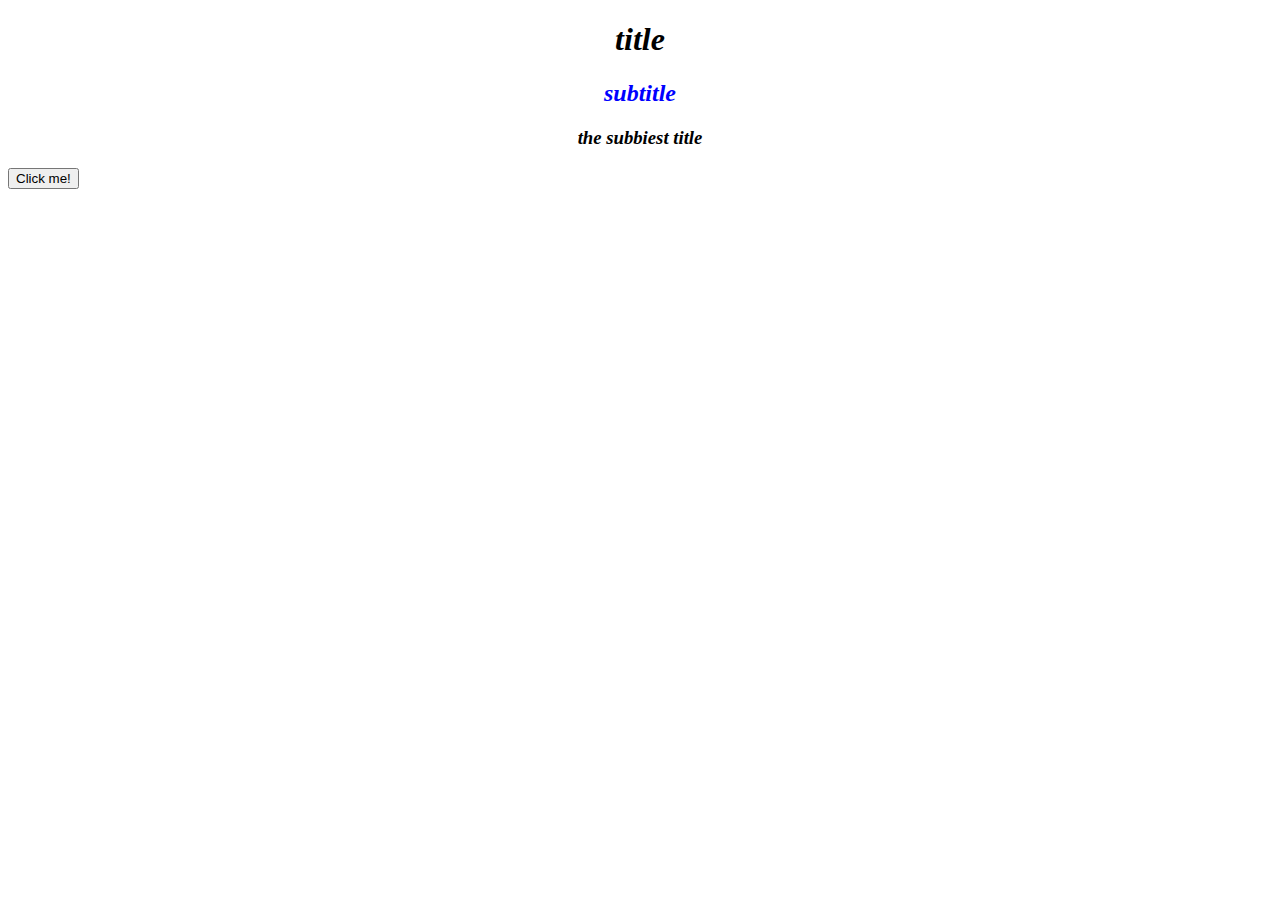
==== index.html @ 41af7191 "v1 sketch website" ====
<!DOCTYPE html>

<html>
<head>
    <title>Title here</title>
<link rel="stylesheet" href="styles.css">
</head>
<body>
    <div id="important">
<h1>title</h1>
<h2> subtitle</h2>
<h3>the subbiest title</h3>
    </div>
        <button onmousedown="handleClick(event)" id="myButton" onmouseup="unHandleClick()">Click me!</button>
        
    <!-- <img src="https://wybeaconnews.org/wp-content/uploads/2020/10/BUff-Dolphin-475x354.jpg"</img> -->
<script>
// let myButton = document.getElementById("myButton").addEventListener('click',)

// myButton.innerHTML = "my text";

function handleClick(e){
    document.getElementById('title')
}
function unHandleClick(){
    document.getElementById('myButton').style.backgroundColor="red";
}
//let myButton = document.querySelector('#important > h2')

</script>
</body>


</html>

        <!-- <h1>DO IT YOU WONT</h1>
        <h1 id="red_title">hi!</h1>
        <h1 id="important">wuz poppin'</h1>
        <h2 id="important">c'mon now...</h2>
        <h3><b>please?</b> uWu</h3>
    <h1>:) :) :) :) :)</h1> -->
---- styles.css ----
#red_title{
    font-size:300%;
    color:red;
}
.large{
    font-size:300%;
}
#important{
    font-family: 'Comic Sans MS';
    text-align: center;
    font-style: italic;
}

#important > h2{
color: blue; 
}
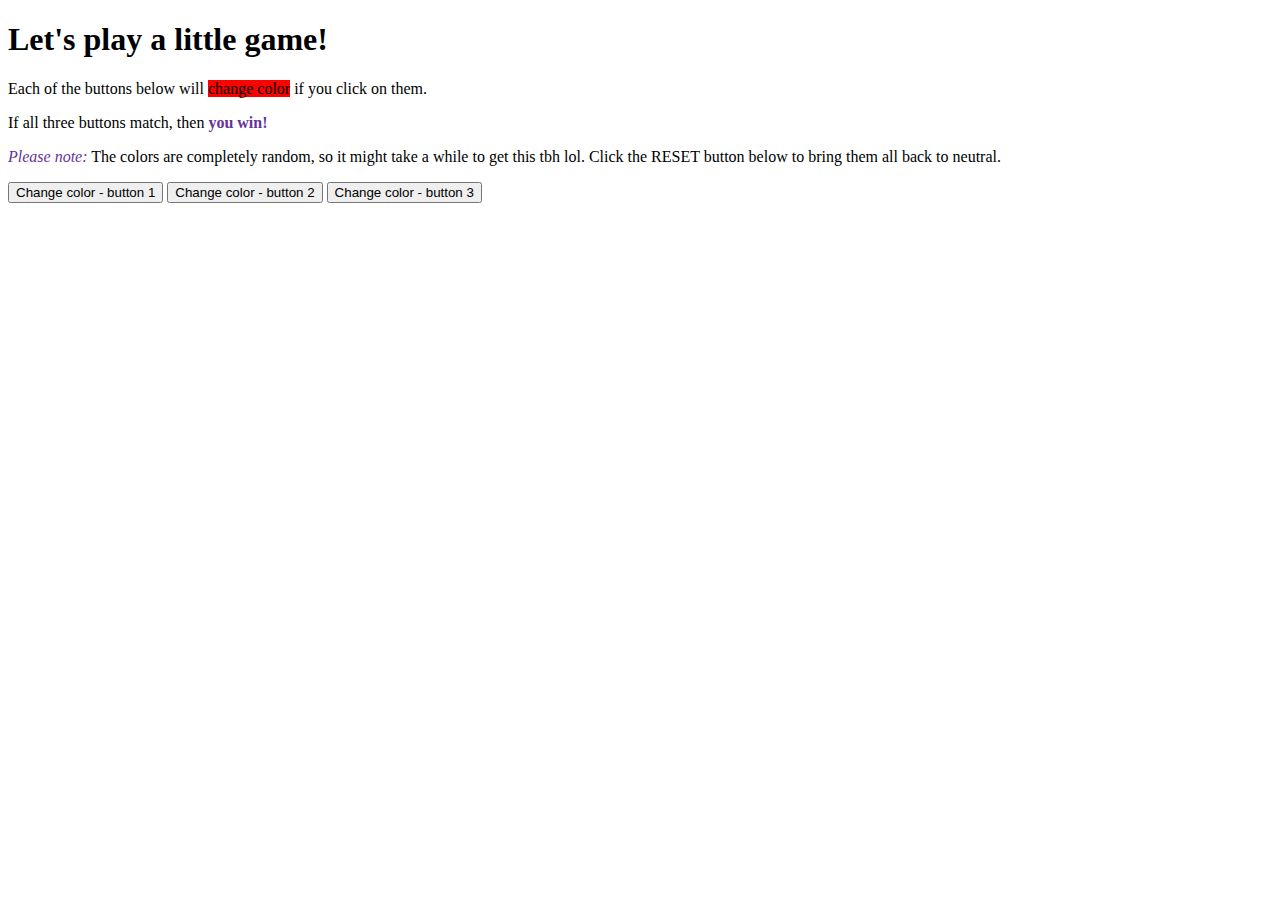
==== commit b29c484b: "Color change with 3 options" ====
--- a/index.html
+++ b/index.html
@@ -3,40 +3,44 @@
 
 <html>
 <head>
-    <title>Title here</title>
+    <title>It's game time baby</title>
 <link rel="stylesheet" href="styles.css">
 </head>
 <body>
-    <div id="important">
-<h1>title</h1>
-<h2> subtitle</h2>
-<h3>the subbiest title</h3>
-    </div>
-        <button onmousedown="handleClick(event)" id="myButton" onmouseup="unHandleClick()">Click me!</button>
+    <!-- <div id="important"> -->
+        <h1>Let's play a little game!</h1>
+        <p>Each of the buttons below will <span>change color</span> if you click on them.</p>
         
+        <p>If all three buttons match, then <strong>you win!</strong></p>
+        
+        <p><em>Please note:</em> The colors are completely random, so it might take a while to get this tbh lol. Click the RESET button below to bring them all back to neutral.</p>
+    <!-- </div> -->
+       <!-- <button onmousedown="handleClick(event)" id="myButton" onmouseup="unHandleClick()">Click me!</button>
+         -->
     <!-- <img src="https://wybeaconnews.org/wp-content/uploads/2020/10/BUff-Dolphin-475x354.jpg"</img> -->
+
+    <button onclick="handleClick('button1')" id="button1">Change color - button 1</button>
+    <button onclick="handleClick('button2')" id="button2">Change color - button 2</button>
+    <button onclick="handleClick('button3')" id="button3">Change color - button 3</button>
+
+    <p></p>
 <script>
-// let myButton = document.getElementById("myButton").addEventListener('click',)
 
-// myButton.innerHTML = "my text";
+function getRandomColor() {
+            const predefinedColors = [0, 127, 255];
+            const randomIndex = Math.floor(Math.random() * predefinedColors.length);
+            return predefinedColors[randomIndex];
+        }
 
-function handleClick(e){
-    document.getElementById('title')
-}
-function unHandleClick(){
-    document.getElementById('myButton').style.backgroundColor="red";
-}
-//let myButton = document.querySelector('#important > h2')
+        function handleClick(buttonId) {
+            const btn = document.getElementById(buttonId);
+            const rndRed = getRandomColor();
+            const rndGreen = getRandomColor();
+            const rndBlue = getRandomColor();
+            const rndCol = `rgb(${rndRed}, ${rndGreen}, ${rndBlue})`;
+            btn.style.backgroundColor = rndCol;
+        }
 
 </script>
 </body>
-
-
-</html>
-
-        <!-- <h1>DO IT YOU WONT</h1>
-        <h1 id="red_title">hi!</h1>
-        <h1 id="important">wuz poppin'</h1>
-        <h2 id="important">c'mon now...</h2>
-        <h3><b>please?</b> uWu</h3>
-    <h1>:) :) :) :) :)</h1> -->+</html>--- a/styles.css
+++ b/styles.css
@@ -6,6 +6,7 @@
 .large{
     font-size:300%;
 }
+
 #important{
     font-family: 'Comic Sans MS';
     text-align: center;
@@ -14,4 +15,16 @@
 
 #important > h2{
 color: blue; 
-}+}
+
+span {
+    background-color: red;
+  }
+  
+  strong {
+    color: rebeccapurple;
+  }
+  
+  em {
+    color: rebeccapurple;
+  }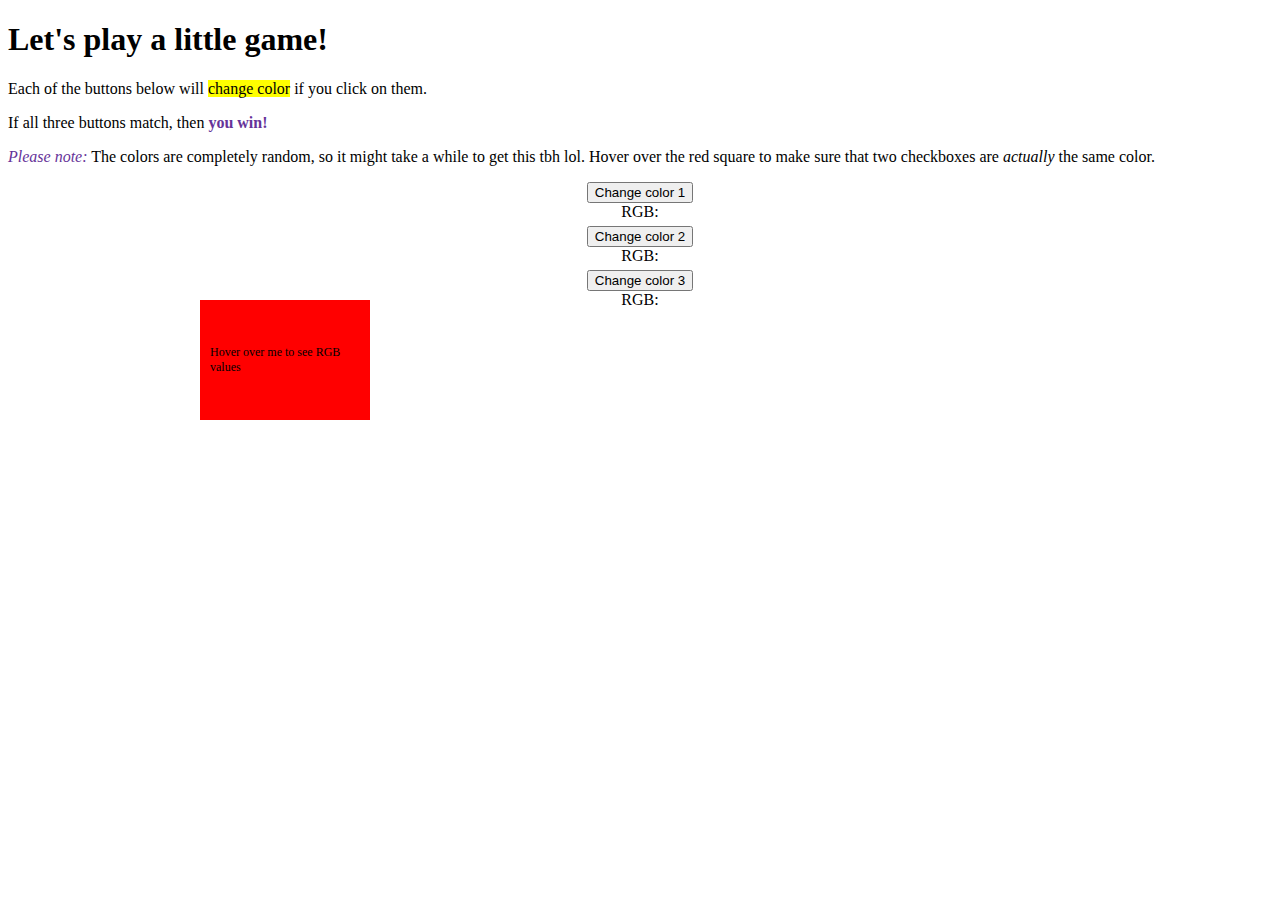
==== commit ef9a7995: "v2 with color changes, rgb readout, and you win screen" ====
--- a/index.html
+++ b/index.html
@@ -7,26 +7,36 @@
 <link rel="stylesheet" href="styles.css">
 </head>
 <body>
-    <!-- <div id="important"> -->
-        <h1>Let's play a little game!</h1>
-        <p>Each of the buttons below will <span>change color</span> if you click on them.</p>
-        
-        <p>If all three buttons match, then <strong>you win!</strong></p>
-        
-        <p><em>Please note:</em> The colors are completely random, so it might take a while to get this tbh lol. Click the RESET button below to bring them all back to neutral.</p>
-    <!-- </div> -->
-       <!-- <button onmousedown="handleClick(event)" id="myButton" onmouseup="unHandleClick()">Click me!</button>
-         -->
-    <!-- <img src="https://wybeaconnews.org/wp-content/uploads/2020/10/BUff-Dolphin-475x354.jpg"</img> -->
+    <h1>Let's play a little game!</h1>
+    <p>Each of the buttons below will <span>change color</span> if you click on them.</p>
+    
+    <p>If all three buttons match, then <strong>you win!</strong></p>
+    
+    <p><em>Please note:</em> The colors are completely random, so it might take a while to get this tbh lol. Hover over the red square to make sure that two checkboxes are <i>actually</i> the same color.</p>
 
-    <button onclick="handleClick('button1')" id="button1">Change color - button 1</button>
-    <button onclick="handleClick('button2')" id="button2">Change color - button 2</button>
-    <button onclick="handleClick('button3')" id="button3">Change color - button 3</button>
+    <div class="checkbox-container">
+        <button onmouseover="allowColorChange('rgb1')" onclick="handleClick('button1')" id="button1">Change color 1</button>
+        <label class="checkbox-label">RGB: <span id="rgb1" class="display-on-hover"></span></label>
+    </div>
 
-    <p></p>
-<script>
+    <div class="checkbox-container">
+        <button onmouseover="allowColorChange('rgb2')" onclick="handleClick('button2')" id="button2">Change color 2</button>
+        <label class="checkbox-label">RGB: <span id="rgb2" class="display-on-hover"></span></label>
+    </div>
 
-function getRandomColor() {
+    <div class="checkbox-container">
+        <button onmouseover="allowColorChange('rgb3')" onclick="handleClick('button3')" id="button3">Change color 3</button>
+        <label class="checkbox-label">RGB: <span id="rgb3" class="display-on-hover"></span></label>
+    </div>
+
+    <div id="winMessage">
+        <p>You win!</p>
+    </div>
+
+    <div id="colorDisplay"></div>
+
+    <script>
+        function getRandomColor() {
             const predefinedColors = [0, 127, 255];
             const randomIndex = Math.floor(Math.random() * predefinedColors.length);
             return predefinedColors[randomIndex];
@@ -39,8 +49,51 @@
             const rndBlue = getRandomColor();
             const rndCol = `rgb(${rndRed}, ${rndGreen}, ${rndBlue})`;
             btn.style.backgroundColor = rndCol;
+            checkWin();
         }
 
-</script>
+        function checkWin() {
+            const btn1 = document.getElementById('button1');
+            const btn2 = document.getElementById('button2');
+            const btn3 = document.getElementById('button3');
+
+            const col1 = getComputedStyle(btn1).backgroundColor;
+            const col2 = getComputedStyle(btn2).backgroundColor;
+            const col3 = getComputedStyle(btn3).backgroundColor;
+
+            if (col1 === col2 && col2 === col3) {
+                document.getElementById('winMessage').style.display = 'flex';
+            } else {
+                document.getElementById('winMessage').style.display = 'none';
+            }
+        }
+
+        const colorDisplay = document.getElementById('colorDisplay');
+        const btn1 = document.getElementById('button1');
+        const btn2 = document.getElementById('button2');
+        const btn3 = document.getElementById('button3');
+
+        function allowColorChange(rgbId) {
+            const rgbSpan = document.getElementById(rgbId);
+            rgbSpan.classList.add('display-on-hover');
+        }
+
+        document.addEventListener('mousemove', (event) => {
+            const mouseX = event.clientX;
+            const mouseY = event.clientY;
+
+            const rect = colorDisplay.getBoundingClientRect();
+
+            if (mouseX >= rect.left && mouseX <= rect.right && mouseY >= rect.top && mouseY <= rect.bottom) {
+                document.getElementById('rgb1').classList.add('display-on-hover');
+                document.getElementById('rgb2').classList.add('display-on-hover');
+                document.getElementById('rgb3').classList.add('display-on-hover');
+            } else {
+                document.getElementById('rgb1').classList.remove('display-on-hover');
+                document.getElementById('rgb2').classList.remove('display-on-hover');
+                document.getElementById('rgb3').classList.remove('display-on-hover');
+            }
+        });
+    </script>
 </body>
 </html>--- a/styles.css
+++ b/styles.css
@@ -17,8 +17,57 @@
 color: blue; 
 }
 
+#colorDisplay {
+    position: fixed;
+    top: 300px;
+    left: 200px; /* Adjusted to 100px to the right of the checkboxes */
+    width: 150px;
+    height: 100px;
+    background-color: red;
+    border: 10px solid red;
+    fill: solid red;
+    display: flex;
+    flex-direction: column;
+    align-items: center;
+    justify-content: center;
+    font-size: 12px;
+    pointer-events: none; /* Prevent the colorDisplay div from blocking interactions with elements underneath */
+}
+
+#colorDisplay::after {
+    content: "Hover over me to see RGB values";
+    color: black;
+}
+
+.checkbox-container {
+    display: flex;
+    flex-direction: column;
+    align-items: center;
+    position: relative;
+}
+
+.checkbox-label {
+    margin-bottom: 5px;
+}
+
+#winMessage {
+    display: none;
+    position: fixed;
+    top: 0;
+    left: 0;
+    width: 100%;
+    height: 100%;
+    background: rgba(0, 0, 0, 0.7); /* Darken the background */
+    color: yellow;
+    font-size: 48px;
+    text-align: center;
+    align-items: center;
+    justify-content: center;
+    z-index: 9999;
+}
+
 span {
-    background-color: red;
+    background-color: yellow;
   }
   
   strong {
@@ -27,4 +76,9 @@
   
   em {
     color: rebeccapurple;
-  }+  }
+
+  /* Highlight RGB readouts in yellow */
+.display-on-hover {
+    background-color: yellow;
+}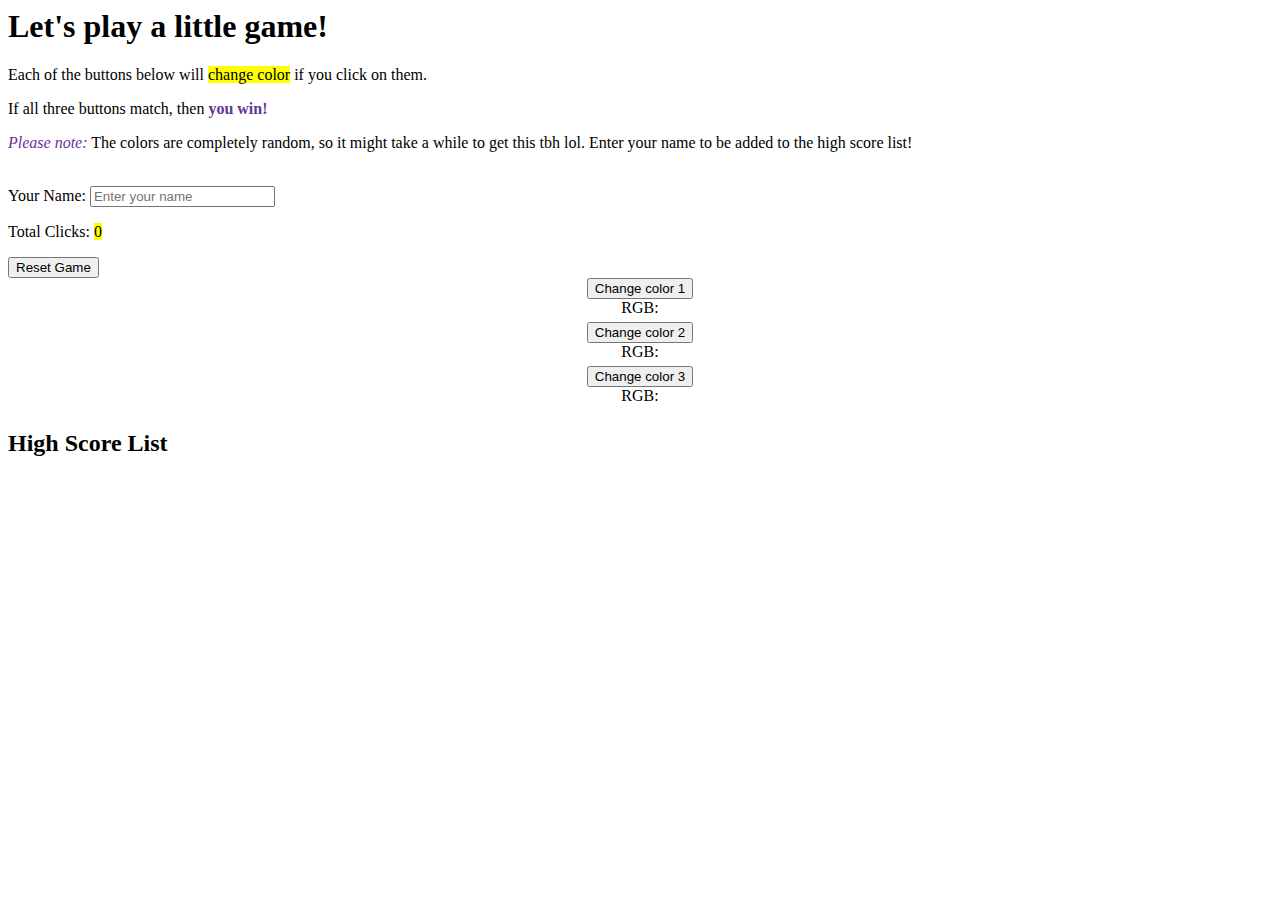
==== commit e1caa7c0: "Added high score functionality" ====
--- a/index.html
+++ b/index.html
@@ -1,10 +1,7 @@
-
-<!DOCTYPE html>
-
 <html>
 <head>
     <title>It's game time baby</title>
-<link rel="stylesheet" href="styles.css">
+    <link rel="stylesheet" href="styles.css">
 </head>
 <body>
     <h1>Let's play a little game!</h1>
@@ -12,30 +9,51 @@
     
     <p>If all three buttons match, then <strong>you win!</strong></p>
     
-    <p><em>Please note:</em> The colors are completely random, so it might take a while to get this tbh lol. Hover over the red square to make sure that two checkboxes are <i>actually</i> the same color.</p>
+    <p><em>Please note:</em> The colors are completely random, so it might take a while to get this tbh lol. Enter your name to be added to the high score list! <hidden> Want to cheat? Type 'HACKERMAN' in the input field to instantly win.
+    </hidden></p>
+
+    <label for="nameInput">Your Name:</label>
+    <input type="text" id="nameInput" placeholder="Enter your name">
+
+    <div class="counter-container">
+        <p>Total Clicks: <span id="totalClicks">0</span></p>
+        <button onclick="resetGame()">Reset Game</button>
+    </div>
 
     <div class="checkbox-container">
-        <button onmouseover="allowColorChange('rgb1')" onclick="handleClick('button1')" id="button1">Change color 1</button>
+        <button onclick="handleClick('button1')" id="button1">Change color 1</button>
         <label class="checkbox-label">RGB: <span id="rgb1" class="display-on-hover"></span></label>
     </div>
 
     <div class="checkbox-container">
-        <button onmouseover="allowColorChange('rgb2')" onclick="handleClick('button2')" id="button2">Change color 2</button>
+        <button onclick="handleClick('button2')" id="button2">Change color 2</button>
         <label class="checkbox-label">RGB: <span id="rgb2" class="display-on-hover"></span></label>
     </div>
 
     <div class="checkbox-container">
-        <button onmouseover="allowColorChange('rgb3')" onclick="handleClick('button3')" id="button3">Change color 3</button>
+        <button onclick="handleClick('button3')" id="button3">Change color 3</button>
         <label class="checkbox-label">RGB: <span id="rgb3" class="display-on-hover"></span></label>
     </div>
 
-    <div id="winMessage">
-        <p>You win!</p>
-    </div>
-
-    <div id="colorDisplay"></div>
+    <div id="winMessage" style="display: none;">
+        <p id="winText">You win! You got the right combo in <span id="winClicks">0</span> clicks.</p>
+        <p id="clickCountText"></p>
+        <p id="highScoreText"></p>
+        <button onclick="tryAgain()">Try again?</button>
+    </div>
+
+    <div id="tempMessage" style="color: red; position: fixed; top: 300px; right: 10px; display: none;"></div>
+
+    <div id="highScoreList">
+        <h2>High Score List</h2>
+        <ol id="scoreList"></ol>
+    </div>
 
     <script>
+        let totalClicks = 0;
+        let highScore = Infinity;
+        let playerName = '';
+
         function getRandomColor() {
             const predefinedColors = [0, 127, 255];
             const randomIndex = Math.floor(Math.random() * predefinedColors.length);
@@ -43,12 +61,29 @@
         }
 
         function handleClick(buttonId) {
+            totalClicks++;
+            updateTotalClicksDisplay();
+
+            if (totalClicks === 20) {
+                showTempMessage("You'll get there soon I bet... just a matter of time (and clicks!)");
+            } else if (totalClicks === 50) {
+                showTempMessage("Fingers getting tired yet?");
+            } else if (totalClicks === 100) {
+                showTempMessage("'Insanity is doing the same thing over and over again and expecting different results.' - Albert Einstein");
+            } else if (totalClicks === 150) {
+                showTempMessage("Wow you actually have the worst luck imaginable I'm so sorry...");
+            }
+
             const btn = document.getElementById(buttonId);
             const rndRed = getRandomColor();
             const rndGreen = getRandomColor();
             const rndBlue = getRandomColor();
             const rndCol = `rgb(${rndRed}, ${rndGreen}, ${rndBlue})`;
             btn.style.backgroundColor = rndCol;
+
+            const rgbSpan = document.getElementById(`rgb${buttonId.charAt(buttonId.length-1)}`);
+            rgbSpan.textContent = `${rndRed}, ${rndGreen}, ${rndBlue}`;
+
             checkWin();
         }
 
@@ -62,38 +97,107 @@
             const col3 = getComputedStyle(btn3).backgroundColor;
 
             if (col1 === col2 && col2 === col3) {
+                const winText = document.getElementById('winText');
+                const winClicks = document.getElementById('winClicks');
+                winClicks.textContent = totalClicks;
+                winText.textContent = `You win! You got the right combo in ${totalClicks} clicks.`;
+
+                const clickCountText = document.getElementById('clickCountText');
+                clickCountText.textContent = `Previous attempt: ${totalClicks} clicks.`;
+
+                if (totalClicks < highScore) {
+                    playerName = document.getElementById('nameInput').value || 'Anonymous';
+                    highScore = totalClicks;
+                    const highScoreText = document.getElementById('highScoreText');
+                    highScoreText.textContent = `New high score by ${playerName}: ${highScore} clicks.`;
+
+                    updateHighScoreList();
+                }
+
                 document.getElementById('winMessage').style.display = 'flex';
             } else {
                 document.getElementById('winMessage').style.display = 'none';
             }
         }
 
-        const colorDisplay = document.getElementById('colorDisplay');
-        const btn1 = document.getElementById('button1');
-        const btn2 = document.getElementById('button2');
-        const btn3 = document.getElementById('button3');
-
-        function allowColorChange(rgbId) {
-            const rgbSpan = document.getElementById(rgbId);
-            rgbSpan.classList.add('display-on-hover');
-        }
-
-        document.addEventListener('mousemove', (event) => {
-            const mouseX = event.clientX;
-            const mouseY = event.clientY;
-
-            const rect = colorDisplay.getBoundingClientRect();
-
-            if (mouseX >= rect.left && mouseX <= rect.right && mouseY >= rect.top && mouseY <= rect.bottom) {
-                document.getElementById('rgb1').classList.add('display-on-hover');
-                document.getElementById('rgb2').classList.add('display-on-hover');
-                document.getElementById('rgb3').classList.add('display-on-hover');
-            } else {
-                document.getElementById('rgb1').classList.remove('display-on-hover');
-                document.getElementById('rgb2').classList.remove('display-on-hover');
-                document.getElementById('rgb3').classList.remove('display-on-hover');
+        function updateTotalClicksDisplay() {
+            document.getElementById('totalClicks').textContent = totalClicks;
+        }
+
+        function tryAgain() {
+            totalClicks = 0;
+            playerName = '';
+            updateTotalClicksDisplay();
+            resetButtonColors();
+            document.getElementById('winMessage').style.display = 'none';
+            document.getElementById('nameInput').value = '';
+        }
+
+        function updateHighScoreList() {
+            const scoreList = document.getElementById('scoreList');
+            const newScoreItem = document.createElement('li');
+            newScoreItem.textContent = `${playerName}: ${highScore} clicks`;
+            scoreList.appendChild(newScoreItem);
+        }
+
+        function showTempMessage(message) {
+            const tempMessage = document.getElementById('tempMessage');
+            tempMessage.textContent = message;
+            tempMessage.style.display = 'block';
+
+            setTimeout(() => {
+                tempMessage.style.display = 'none';
+            }, 5000);
+        }
+
+        function resetGame() {
+            totalClicks = 0;
+            updateTotalClicksDisplay();
+            resetButtonColors();
+            document.getElementById('winMessage').style.display = 'none';
+            document.getElementById('nameInput').value = '';
+        }
+
+        function resetButtonColors() {
+            const btn1 = document.getElementById('button1');
+            const btn2 = document.getElementById('button2');
+            const btn3 = document.getElementById('button3');
+
+            btn1.style.backgroundColor = '';
+            btn2.style.backgroundColor = '';
+            btn3.style.backgroundColor = '';
+
+            document.getElementById('rgb1').textContent = '';
+            document.getElementById('rgb2').textContent = '';
+            document.getElementById('rgb3').textContent = '';
+        }
+
+        const nameInput = document.getElementById('nameInput');
+        nameInput.addEventListener('input', () => {
+            if (nameInput.value.toUpperCase() === 'HACKERMAN') {
+                cheat();
             }
         });
+
+        function cheat() {
+            const winText = document.getElementById('winText');
+            const winClicks = document.getElementById('winClicks');
+            winClicks.textContent = totalClicks;
+            winText.textContent = `You win! You cheated and got the right combo instantly.`;
+
+            const clickCountText = document.getElementById('clickCountText');
+            clickCountText.textContent = `Previous attempt: ${totalClicks} clicks.`;
+
+            if (totalClicks < highScore) {
+                highScore = totalClicks;
+                const highScoreText = document.getElementById('highScoreText');
+                highScoreText.textContent = `Previous high score: ${highScore} clicks.`;
+
+                updateHighScoreList();
+            }
+
+            document.getElementById('winMessage').style.display = 'flex';
+        }
     </script>
 </body>
 </html>--- a/styles.css
+++ b/styles.css
@@ -43,6 +43,7 @@
     display: flex;
     flex-direction: column;
     align-items: center;
+    text-align: left;
     position: relative;
 }
 
@@ -73,6 +74,9 @@
   strong {
     color: rebeccapurple;
   }
+  hidden {
+    color:white;
+  }
   
   em {
     color: rebeccapurple;
@@ -80,5 +84,5 @@
 
   /* Highlight RGB readouts in yellow */
 .display-on-hover {
-    background-color: yellow;
+    background-color: white;
 }